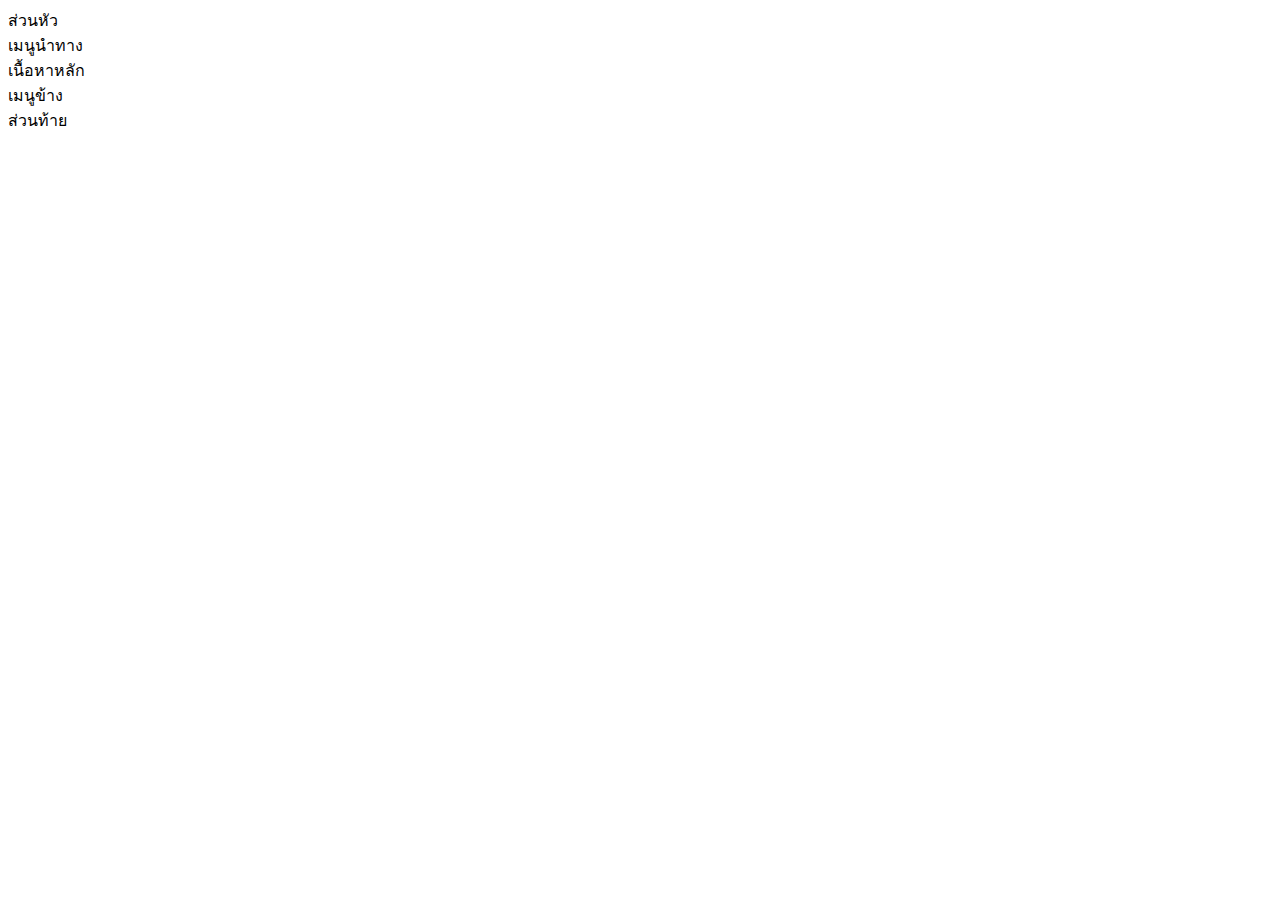
==== index.html @ 45e5807f "สร้างโครงสร้าง HTML พื้นฐาน" ====
<!DOCTYPE html>
<html lang="th">
<head>
 <meta charset="UTF-8">
 <meta name="viewport" content="width=device-width, initial-scale=1.0">
 <title>Grid Layout Lab</title>
 <link rel="stylesheet" href="css/styles.css">
</head>
<body>
 <div class="grid-container">
 <header class="header">ส่วนหัว</header>
 <nav class="nav">เมนูนําทาง</nav>
 <main class="main">เนื้อหาหลัก</main>
 <aside class="sidebar">เมนูข้าง</aside>
 <footer class="footer">ส่วนท้าย</footer>
 </div>
</body>
</html>
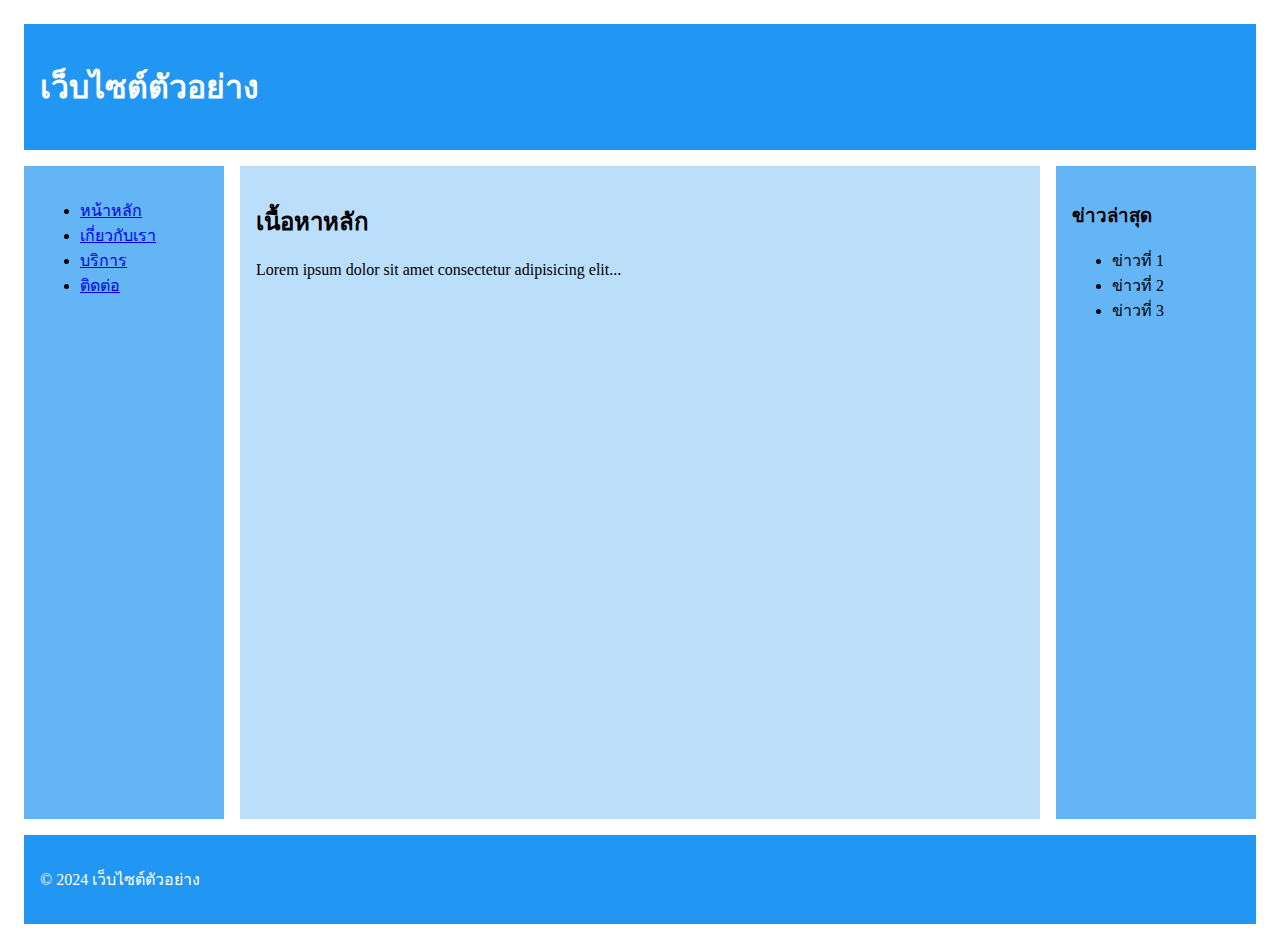
==== commit 46dfc85a: "เพิ่มเนื้อหาจำลองสำหรับการทดสอบ Responsive" ====
--- a/index.html
+++ b/index.html
@@ -1,18 +1,39 @@
 <!DOCTYPE html>
 <html lang="th">
 <head>
- <meta charset="UTF-8">
- <meta name="viewport" content="width=device-width, initial-scale=1.0">
- <title>Grid Layout Lab</title>
- <link rel="stylesheet" href="css/styles.css">
+    <meta charset="UTF-8">
+    <meta name="viewport" content="width=device-width, initial-scale=1.0">
+    <title>Grid Layout Lab</title>
+    <link rel="stylesheet" href="css/styles.css">
 </head>
 <body>
- <div class="grid-container">
- <header class="header">ส่วนหัว</header>
- <nav class="nav">เมนูนําทาง</nav>
- <main class="main">เนื้อหาหลัก</main>
- <aside class="sidebar">เมนูข้าง</aside>
- <footer class="footer">ส่วนท้าย</footer>
- </div>
+    <div class="grid-container">
+        <header class="header">
+            <h1>เว็บไซต์ตัวอย่าง</h1>
+        </header>
+        <nav class="nav">
+        <ul>
+            <li><a href="#">หน้าหลัก</a></li>
+            <li><a href="#">เกี่ยวกับเรา</a></li>
+            <li><a href="#">บริการ</a></li>
+            <li><a href="#">ติดต่อ</a></li>
+        </ul>
+        </nav>
+        <main class="main">
+            <h2>เนื้อหาหลัก</h2>
+            <p>Lorem ipsum dolor sit amet consectetur adipisicing elit...</p>
+        </main>
+        <aside class="sidebar">
+            <h3>ข่าวล่าสุด</h3>
+            <ul>
+                <li>ข่าวที่ 1</li>
+                <li>ข่าวที่ 2</li>
+                <li>ข่าวที่ 3</li>
+            </ul>
+        </aside>
+        <footer class="footer">
+            <p>&copy; 2024 เว็บไซต์ตัวอย่าง</p>
+        </footer>
+    </div>
 </body>
 </html>--- a/css/styles.css
+++ b/css/styles.css
@@ -0,0 +1,63 @@
+/* styles.css */
+.grid-container {
+    display: grid;
+    grid-template-areas:
+    "header header header"
+    "nav main sidebar"
+    "footer footer footer";
+    grid-template-columns: 200px 1fr 200px;
+    grid-template-rows: auto 1fr auto;
+    min-height: 100vh;
+    gap: 1rem;
+    padding: 1rem;
+   }
+   .header {
+    grid-area: header;
+    background: #2196F3;
+    padding: 1rem;
+    color: white;
+   }
+   .nav {
+    grid-area: nav;
+    background: #64B5F6;
+    padding: 1rem;
+   }
+   .main {
+    grid-area: main;
+    background: #BBDEFB;
+    padding: 1rem;
+   }
+   .sidebar {
+    grid-area: sidebar;
+    background: #64B5F6;
+    padding: 1rem;
+   }
+   .footer {
+    grid-area: footer;
+    background: #2196F3;
+    padding: 1rem;
+    color: white;
+   }
+   /* สําหรับแท็บเล็ต */
+@media (max-width: 768px) {
+    .grid-container {
+    grid-template-areas:
+    "header header"
+    "nav nav"
+    "main sidebar"
+    "footer footer";
+    grid-template-columns: 1fr 200px;
+    }
+   }
+   /* สําหรับมือถือ */
+   @media (max-width: 480px) {
+    .grid-container {
+    grid-template-areas:
+    "header"
+    "nav"
+    "main"
+    "sidebar"
+    "footer";
+    grid-template-columns: 1fr;
+    }
+   }